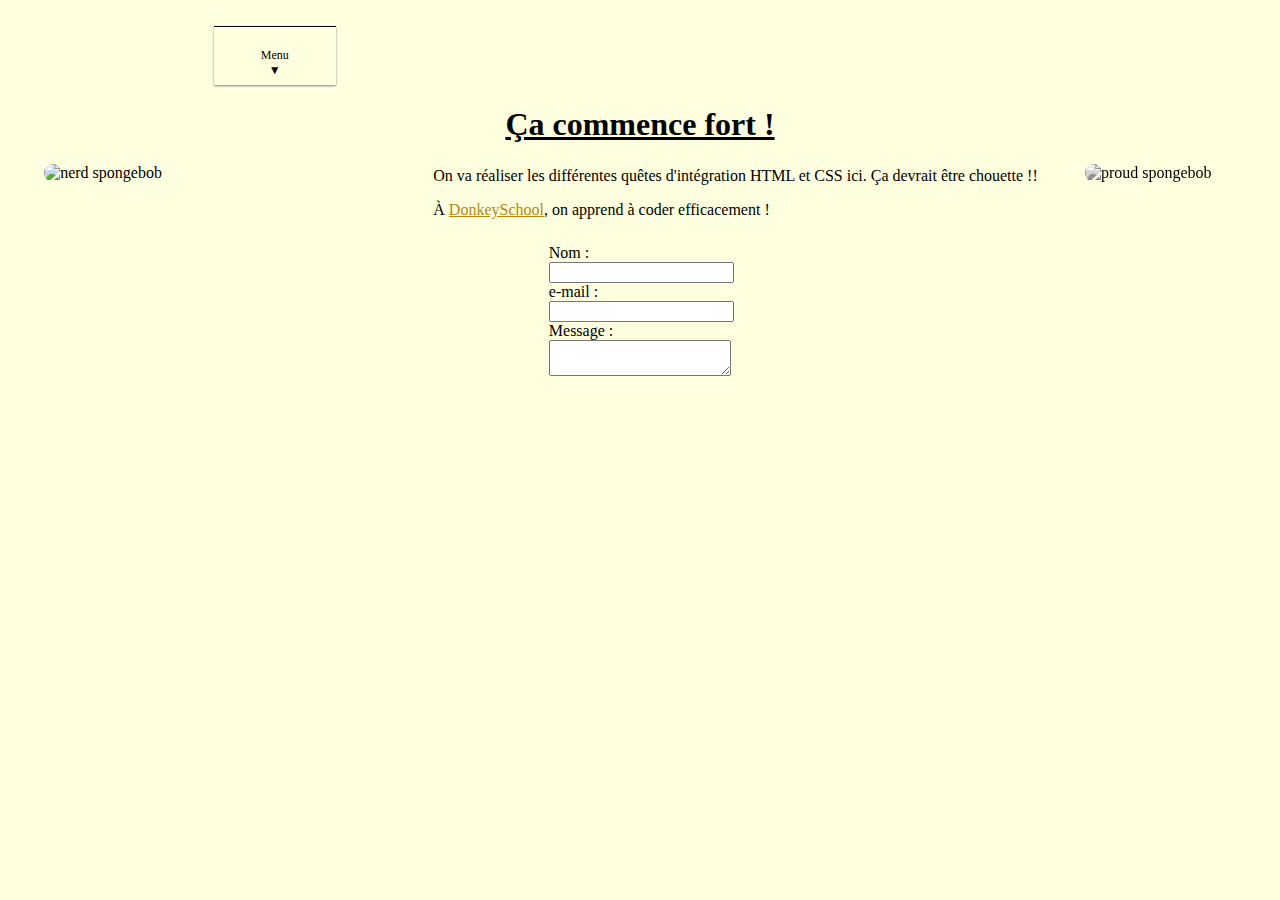
==== Integration/index.html @ 6fdbd0b6 "added repertory" ====
<!DOCTYPE html>
    <html lang="fr-FR">
        <head>
            <meta charset="UTF-8"/>
            <meta name="description" content="Faisons les quêtes d'Inte-Challenge !">
            <title>Inte-Challenge</title>
            <link rel="stylesheet" href="style.css" />
            <link rel="stylesheet" href="stylemobile.css">
        </head>
        <body>
            <nav>
                <ul>
                    <li class="menu"><a href="index.html">Menu ▼</a>
                        <ul class="sous">
                            <li><a target="_blank" href="https://images-wixmp-ed30a86b8c4ca887773594c2.wixmp.com/f/5f4bd7a6-f763-4518-9b81-bdfd40ce3fc9/d26yedh-7321e3e3-0846-4b77-b418-a30348f982f3.png?token=eyJ0eXAiOiJKV1QiLCJhbGciOiJIUzI1NiJ9.[base64].nvmUh7ZUbQgHUITE1Dhs97KzGb_gD2BjLiOiq73oMLY">Première image</a></li>
                            <li><a target="_blank" href="https://images-wixmp-ed30a86b8c4ca887773594c2.wixmp.com/f/5f4bd7a6-f763-4518-9b81-bdfd40ce3fc9/d26yf2h-e858f532-4b44-4584-a255-fdedf789cb0b.png?token=eyJ0eXAiOiJKV1QiLCJhbGciOiJIUzI1NiJ9.[base64].ZzXpoMDLZrRAgEjqk0TVOV8RMiA_MBx5xhq99fdUZUg">Deuxième image</a></li>
                        </ul>
                    </li>
                </ul>
            </nav>
            <h1>Ça commence fort !</h1>
            <img class="proud" src="https://images-wixmp-ed30a86b8c4ca887773594c2.wixmp.com/f/5f4bd7a6-f763-4518-9b81-bdfd40ce3fc9/d26yedh-7321e3e3-0846-4b77-b418-a30348f982f3.png?token=eyJ0eXAiOiJKV1QiLCJhbGciOiJIUzI1NiJ9.[base64].nvmUh7ZUbQgHUITE1Dhs97KzGb_gD2BjLiOiq73oMLY" alt="proud spongebob"/>
            <img class="nerd" src="https://images-wixmp-ed30a86b8c4ca887773594c2.wixmp.com/f/5f4bd7a6-f763-4518-9b81-bdfd40ce3fc9/d26yf2h-e858f532-4b44-4584-a255-fdedf789cb0b.png?token=eyJ0eXAiOiJKV1QiLCJhbGciOiJIUzI1NiJ9.[base64].ZzXpoMDLZrRAgEjqk0TVOV8RMiA_MBx5xhq99fdUZUg" alt="nerd spongebob"/>
            <div class="firstarticle">
                <p>On va réaliser les différentes quêtes d'intégration HTML et CSS ici. Ça devrait être chouette !!</p>
                <p>À <a href="https://formation-developpeur-web.donkey.school/?gclid=Cj0KCQjw7KqZBhCBARIsAI-fTKJsLTU4H9GHgDaX9T5wKrivUUq7_zIOJ8aCnvJ6ql-G3UKXUaOPjdQaAu3yEALw_wcB">DonkeySchool</a>, on apprend à coder efficacement !</p>
            </div>
            <form class="form" action="/ma-page-de-traitement" method="post">
                    <label for="name">Nom :   </label>
                    <input type="text" id="name" name="user_name">
                </div>
                <div>
                    <label for="mail">e-mail&nbsp;: </label>
                    <input type="email" id="mail" name="user_mail">
                </div>
                <div>
                    <label for="msg">Message :</label>
                    <textarea id="msg" name="user_message"></textarea>
                </div>
            </form>          
        </body>
        <footer>
        </footer>
    </html>
---- Integration/style.css ----
body {
    width: 95%;
    background-color: lightyellow;
    margin: auto;
    margin-top: 1%;
    padding: 1%;
}

h1 {
    color: black;
    text-decoration: underline;
    text-align: center;
}

a {
    color: darkgoldenrod;
}
.form {
    width: 15%;
    display: column;
    align-items: center;
    margin: auto;
}
.proud {
    float: right;
    margin-right: 3%;
}
.nerd {
    float: left;
    margin-left: 1%;
}
img {
    border-radius: 10px;
    margin: 0% 2% 0% 2%;
}

img:hover {
    opacity: 60%; 
}

.firstarticle {
    margin: 2% 0% 2% 33%;
}

img:nth-child(3) {
    -webkit-filter: grayscale(100%);
}

nav {
    width: 10%;
    background-color: lightyellow;
    position: sticky;
    top: 0px;
    margin-left: 15%;
    border-top: solid 0.1em;
    box-shadow: 0px 1px 2px  grey;
}

nav ul {
    list-style-type: none;
}

nav ul li {
    float: left;
    width: 50%;
    text-align: center;
    position: relative;
}

nav ul:after {
    content: "";
    display: table;
    clear: both;
}

nav a{
    display: block;
    text-decoration: none;
    color: black;
    border-bottom: 2px solid transparent;
    padding: 5px 0px;
}

.sous {
    display: none;
    box-shadow: 0px 1px 2px #CCC;
    background-color: lightyellow;
    position: absolute;
    width: 100%;
    z-index: 1000;
}

nav > ul li:hover .sous {
    display: block;
}

.sous li {
    float: none;
    width: 100%;
    text-align: left;
}

.sous a{
    padding: 10px;
    border-bottom: none;
}

.sous a:hover {
    border-bottom: none;
    background-color: rgba(200, 200, 200, 0.1);
}

.menu {
    content: "▼";
    font-size: 12px;
}
---- Integration/stylemobile.css ----
@media all and (max-width: 600px) {

body {
    background-color: black;
}
h1 {
    color: goldenrod;
}
p {
    color: lightyellow
}
nav a {
    color: lightyellow;
}
label {
    color: lightyellow;
}
.form {
    margin: 15% 0% 0% 30%;
}
nav {
    background-color: black;
}
nav a {
    border-bottom: none;
}
.sous {
    box-shadow: none;
}
}
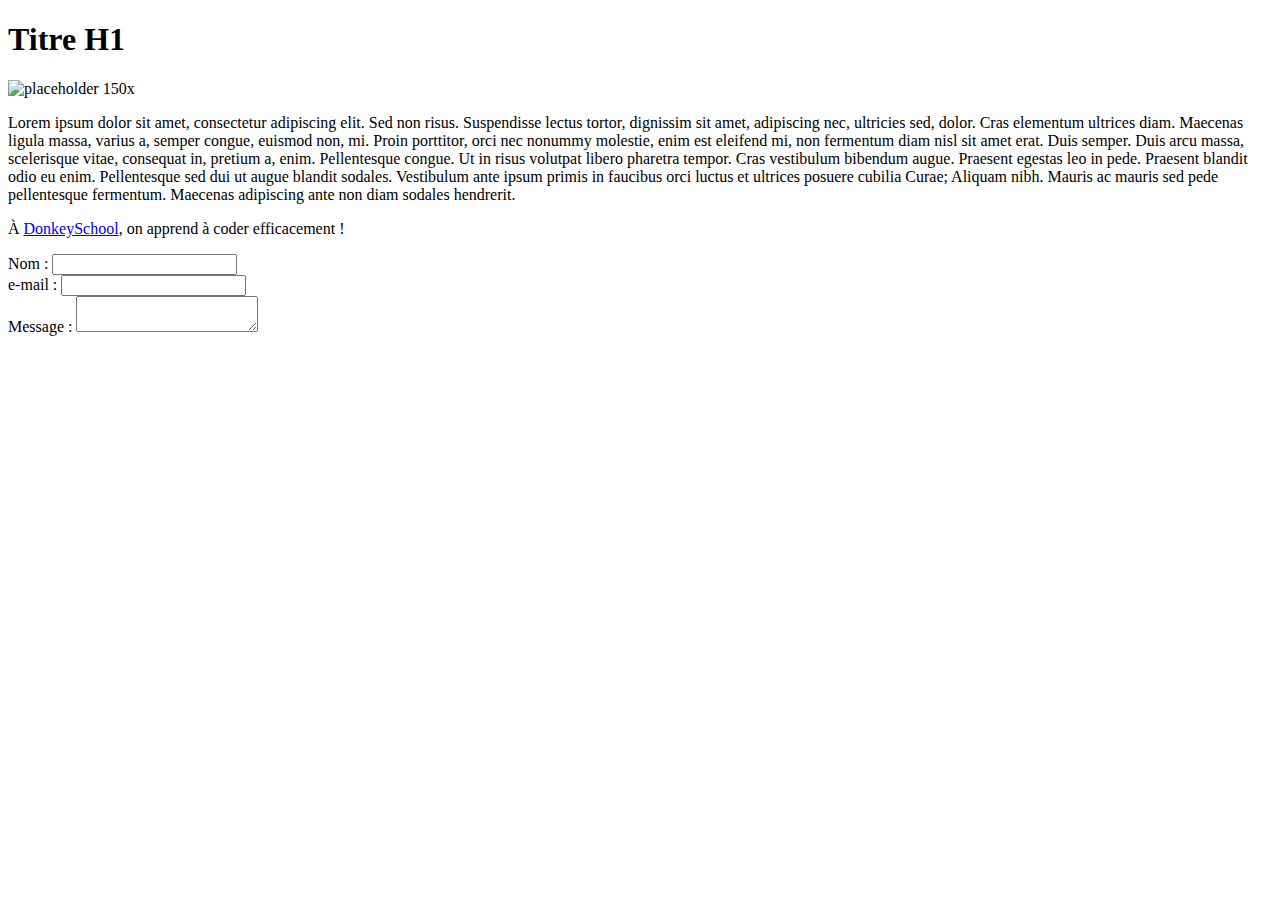
==== commit c99c122e: "moving file>folder" ====
--- a/Integration/index.html
+++ b/Integration/index.html
@@ -4,41 +4,31 @@
             <meta charset="UTF-8"/>
             <meta name="description" content="Faisons les quêtes d'Inte-Challenge !">
             <title>Inte-Challenge</title>
-            <link rel="stylesheet" href="style.css" />
-            <link rel="stylesheet" href="stylemobile.css">
+            <link rel="stylesheet" href="CHEMINCSS" />
         </head>
+
         <body>
-            <nav>
-                <ul>
-                    <li class="menu"><a href="index.html">Menu ▼</a>
-                        <ul class="sous">
-                            <li><a target="_blank" href="https://images-wixmp-ed30a86b8c4ca887773594c2.wixmp.com/f/5f4bd7a6-f763-4518-9b81-bdfd40ce3fc9/d26yedh-7321e3e3-0846-4b77-b418-a30348f982f3.png?token=eyJ0eXAiOiJKV1QiLCJhbGciOiJIUzI1NiJ9.[base64].nvmUh7ZUbQgHUITE1Dhs97KzGb_gD2BjLiOiq73oMLY">Première image</a></li>
-                            <li><a target="_blank" href="https://images-wixmp-ed30a86b8c4ca887773594c2.wixmp.com/f/5f4bd7a6-f763-4518-9b81-bdfd40ce3fc9/d26yf2h-e858f532-4b44-4584-a255-fdedf789cb0b.png?token=eyJ0eXAiOiJKV1QiLCJhbGciOiJIUzI1NiJ9.[base64].ZzXpoMDLZrRAgEjqk0TVOV8RMiA_MBx5xhq99fdUZUg">Deuxième image</a></li>
-                        </ul>
-                    </li>
-                </ul>
-            </nav>
-            <h1>Ça commence fort !</h1>
-            <img class="proud" src="https://images-wixmp-ed30a86b8c4ca887773594c2.wixmp.com/f/5f4bd7a6-f763-4518-9b81-bdfd40ce3fc9/d26yedh-7321e3e3-0846-4b77-b418-a30348f982f3.png?token=eyJ0eXAiOiJKV1QiLCJhbGciOiJIUzI1NiJ9.[base64].nvmUh7ZUbQgHUITE1Dhs97KzGb_gD2BjLiOiq73oMLY" alt="proud spongebob"/>
-            <img class="nerd" src="https://images-wixmp-ed30a86b8c4ca887773594c2.wixmp.com/f/5f4bd7a6-f763-4518-9b81-bdfd40ce3fc9/d26yf2h-e858f532-4b44-4584-a255-fdedf789cb0b.png?token=eyJ0eXAiOiJKV1QiLCJhbGciOiJIUzI1NiJ9.[base64].ZzXpoMDLZrRAgEjqk0TVOV8RMiA_MBx5xhq99fdUZUg" alt="nerd spongebob"/>
-            <div class="firstarticle">
-                <p>On va réaliser les différentes quêtes d'intégration HTML et CSS ici. Ça devrait être chouette !!</p>
-                <p>À <a href="https://formation-developpeur-web.donkey.school/?gclid=Cj0KCQjw7KqZBhCBARIsAI-fTKJsLTU4H9GHgDaX9T5wKrivUUq7_zIOJ8aCnvJ6ql-G3UKXUaOPjdQaAu3yEALw_wcB">DonkeySchool</a>, on apprend à coder efficacement !</p>
-            </div>
-            <form class="form" action="/ma-page-de-traitement" method="post">
-                    <label for="name">Nom :   </label>
+            <h1>Titre H1</h1>
+            <img src="https://via.placeholder.com/150" alt="placeholder 150x"/>
+            <p>Lorem ipsum dolor sit amet, consectetur adipiscing elit. Sed non risus. Suspendisse lectus tortor, dignissim sit amet, adipiscing nec, ultricies sed, dolor. Cras elementum ultrices diam. Maecenas ligula massa, varius a, semper congue, euismod non, mi. Proin porttitor, orci nec nonummy molestie, enim est eleifend mi, non fermentum diam nisl sit amet erat. Duis semper. Duis arcu massa, scelerisque vitae, consequat in, pretium a, enim. Pellentesque congue. Ut in risus volutpat libero pharetra tempor. Cras vestibulum bibendum augue. Praesent egestas leo in pede. Praesent blandit odio eu enim. Pellentesque sed dui ut augue blandit sodales. Vestibulum ante ipsum primis in faucibus orci luctus et ultrices posuere cubilia Curae; Aliquam nibh. Mauris ac mauris sed pede pellentesque fermentum. Maecenas adipiscing ante non diam sodales hendrerit.</p>
+            <p>À <a href="https://formation-developpeur-web.donkey.school/?gclid=Cj0KCQjw7KqZBhCBARIsAI-fTKJsLTU4H9GHgDaX9T5wKrivUUq7_zIOJ8aCnvJ6ql-G3UKXUaOPjdQaAu3yEALw_wcB">DonkeySchool</a>, on apprend à coder efficacement !</p>
+            <form action="/ma-page-de-traitement" method="post">
+                <div>
+                    <label for="name">Nom :</label>
                     <input type="text" id="name" name="user_name">
                 </div>
                 <div>
-                    <label for="mail">e-mail&nbsp;: </label>
+                    <label for="mail">e-mail&nbsp;:</label>
                     <input type="email" id="mail" name="user_mail">
                 </div>
                 <div>
                     <label for="msg">Message :</label>
                     <textarea id="msg" name="user_message"></textarea>
                 </div>
-            </form>          
+            </form>
+            
         </body>
+
         <footer>
         </footer>
     </html>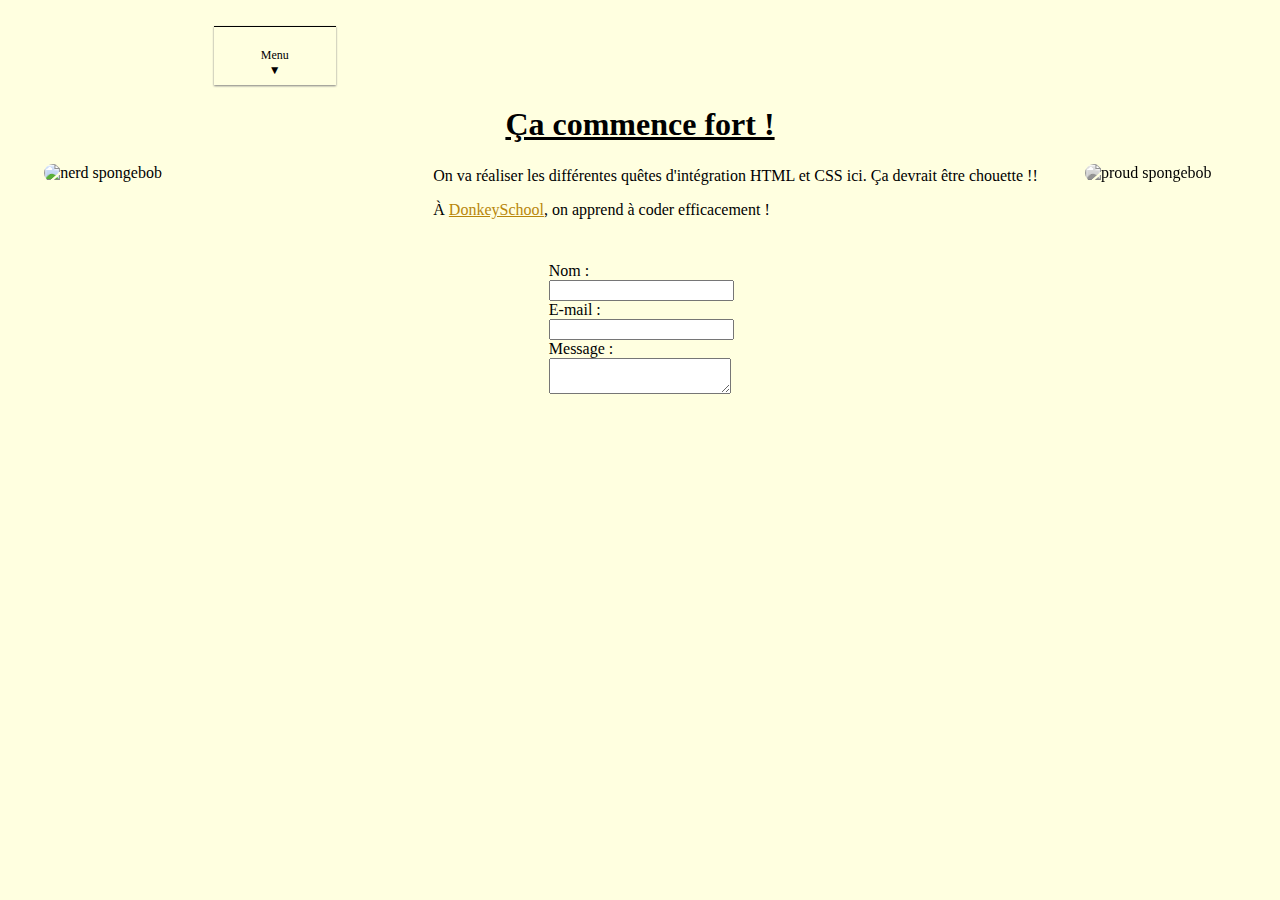
==== commit 85c239a1: "+stylemob with diff color" ====
--- a/Integration/index.html
+++ b/Integration/index.html
@@ -4,31 +4,41 @@
             <meta charset="UTF-8"/>
             <meta name="description" content="Faisons les quêtes d'Inte-Challenge !">
             <title>Inte-Challenge</title>
-            <link rel="stylesheet" href="CHEMINCSS" />
+            <link rel="stylesheet" href="style.css" />
+            <link rel="stylesheet" href="stylemobile.css">
         </head>
-
         <body>
-            <h1>Titre H1</h1>
-            <img src="https://via.placeholder.com/150" alt="placeholder 150x"/>
-            <p>Lorem ipsum dolor sit amet, consectetur adipiscing elit. Sed non risus. Suspendisse lectus tortor, dignissim sit amet, adipiscing nec, ultricies sed, dolor. Cras elementum ultrices diam. Maecenas ligula massa, varius a, semper congue, euismod non, mi. Proin porttitor, orci nec nonummy molestie, enim est eleifend mi, non fermentum diam nisl sit amet erat. Duis semper. Duis arcu massa, scelerisque vitae, consequat in, pretium a, enim. Pellentesque congue. Ut in risus volutpat libero pharetra tempor. Cras vestibulum bibendum augue. Praesent egestas leo in pede. Praesent blandit odio eu enim. Pellentesque sed dui ut augue blandit sodales. Vestibulum ante ipsum primis in faucibus orci luctus et ultrices posuere cubilia Curae; Aliquam nibh. Mauris ac mauris sed pede pellentesque fermentum. Maecenas adipiscing ante non diam sodales hendrerit.</p>
-            <p>À <a href="https://formation-developpeur-web.donkey.school/?gclid=Cj0KCQjw7KqZBhCBARIsAI-fTKJsLTU4H9GHgDaX9T5wKrivUUq7_zIOJ8aCnvJ6ql-G3UKXUaOPjdQaAu3yEALw_wcB">DonkeySchool</a>, on apprend à coder efficacement !</p>
-            <form action="/ma-page-de-traitement" method="post">
-                <div>
-                    <label for="name">Nom :</label>
+            <nav>
+                <ul>
+                    <li class="menu"><a href="index.html">Menu ▼</a>
+                        <ul class="sous">
+                            <li><a target="_blank" href="https://images-wixmp-ed30a86b8c4ca887773594c2.wixmp.com/f/5f4bd7a6-f763-4518-9b81-bdfd40ce3fc9/d26yedh-7321e3e3-0846-4b77-b418-a30348f982f3.png?token=eyJ0eXAiOiJKV1QiLCJhbGciOiJIUzI1NiJ9.[base64].nvmUh7ZUbQgHUITE1Dhs97KzGb_gD2BjLiOiq73oMLY">Première image</a></li>
+                            <li><a target="_blank" href="https://images-wixmp-ed30a86b8c4ca887773594c2.wixmp.com/f/5f4bd7a6-f763-4518-9b81-bdfd40ce3fc9/d26yf2h-e858f532-4b44-4584-a255-fdedf789cb0b.png?token=eyJ0eXAiOiJKV1QiLCJhbGciOiJIUzI1NiJ9.[base64].ZzXpoMDLZrRAgEjqk0TVOV8RMiA_MBx5xhq99fdUZUg">Deuxième image</a></li>
+                        </ul>
+                    </li>
+                </ul>
+            </nav>
+            <h1>Ça commence fort !</h1>
+            <img class="proud" src="https://images-wixmp-ed30a86b8c4ca887773594c2.wixmp.com/f/5f4bd7a6-f763-4518-9b81-bdfd40ce3fc9/d26yedh-7321e3e3-0846-4b77-b418-a30348f982f3.png?token=eyJ0eXAiOiJKV1QiLCJhbGciOiJIUzI1NiJ9.[base64].nvmUh7ZUbQgHUITE1Dhs97KzGb_gD2BjLiOiq73oMLY" alt="proud spongebob"/>
+            <img class="nerd" src="https://images-wixmp-ed30a86b8c4ca887773594c2.wixmp.com/f/5f4bd7a6-f763-4518-9b81-bdfd40ce3fc9/d26yf2h-e858f532-4b44-4584-a255-fdedf789cb0b.png?token=eyJ0eXAiOiJKV1QiLCJhbGciOiJIUzI1NiJ9.[base64].ZzXpoMDLZrRAgEjqk0TVOV8RMiA_MBx5xhq99fdUZUg" alt="nerd spongebob"/>
+            <div class="firstarticle">
+                <p>On va réaliser les différentes quêtes d'intégration HTML et CSS ici. Ça devrait être chouette !!</p>
+                <p>À <a href="https://formation-developpeur-web.donkey.school/?gclid=Cj0KCQjw7KqZBhCBARIsAI-fTKJsLTU4H9GHgDaX9T5wKrivUUq7_zIOJ8aCnvJ6ql-G3UKXUaOPjdQaAu3yEALw_wcB">DonkeySchool</a>, on apprend à coder efficacement !</p>
+            </div><br/>
+            <form class="form" action="/ma-page-de-traitement" method="post">
+                    <label for="name">Nom :   </label>
                     <input type="text" id="name" name="user_name">
                 </div>
                 <div>
-                    <label for="mail">e-mail&nbsp;:</label>
+                    <label for="mail">E-mail&nbsp;: </label>
                     <input type="email" id="mail" name="user_mail">
                 </div>
                 <div>
                     <label for="msg">Message :</label>
                     <textarea id="msg" name="user_message"></textarea>
                 </div>
-            </form>
-            
+            </form>          
         </body>
-
         <footer>
         </footer>
     </html>--- a/Integration/style.css
+++ b/Integration/style.css
@@ -0,0 +1,113 @@
+body {
+    width: 95%;
+    background-color: lightyellow;
+    margin: auto;
+    margin-top: 1%;
+    padding: 1%;
+}
+
+h1 {
+    color: black;
+    text-decoration: underline;
+    text-align: center;
+}
+
+a {
+    color: darkgoldenrod;
+}
+.form {
+    width: 15%;
+    align-items: center;
+    margin: auto;
+}
+.proud {
+    float: right;
+    margin-right: 3%;
+}
+.nerd {
+    float: left;
+    margin-left: 1%;
+}
+img {
+    border-radius: 10px;
+    margin: 0% 2% 0% 2%;
+}
+
+img:hover {
+    opacity: 60%; 
+}
+
+.firstarticle {
+    margin: 2% 0% 2% 33%;
+}
+
+img:nth-child(3) {
+    -webkit-filter: grayscale(100%);
+}
+
+nav {
+    width: 10%;
+    background-color: lightyellow;
+    position: sticky;
+    top: 0px;
+    margin-left: 15%;
+    border-top: solid 0.1em;
+    box-shadow: 0px 1px 2px  grey;
+}
+
+nav ul {
+    list-style-type: none;
+}
+
+nav ul li {
+    float: left;
+    width: 50%;
+    text-align: center;
+    position: relative;
+}
+
+nav ul:after {
+    content: "";
+    display: table;
+    clear: both;
+}
+
+nav a{
+    display: block;
+    text-decoration: none;
+    color: black;
+    border-bottom: 2px solid transparent;
+    padding: 5px 0px;
+}
+
+.sous {
+    display: none;
+    box-shadow: 0px 1px 2px #CCC;
+    background-color: lightyellow;
+    position: absolute;
+    width: 100%;
+    z-index: 1000;
+}
+
+nav > ul li:hover .sous {
+    display: block;
+}
+
+.sous li {
+    width: 100%;
+}
+
+.sous a{
+    padding: 10px;
+    border-bottom: none;
+}
+
+.sous a:hover {
+    border-bottom: none;
+    background-color: rgba(200, 200, 200, 0.1);
+}
+
+.menu {
+    content: "▼";
+    font-size: 12px;
+}--- a/Integration/stylemobile.css
+++ b/Integration/stylemobile.css
@@ -0,0 +1,40 @@
+@media all and (max-width: 600px) {
+
+body {
+    background-color: black;
+}
+h1 {
+    color: goldenrod;
+}
+p {
+    color: lightyellow
+}
+nav a {
+    color: rgb(255, 208, 0);
+}
+label {
+    color: rgb(0, 0, 0);
+}
+.form {
+    margin: 2% 2% 2% 2%;
+    float: left
+}
+nav {
+    background-color: black;
+    box-shadow: none;
+    margin-left: 0%;
+}
+nav a {
+    border-bottom: none;
+}
+.sous {
+    box-shadow: none;
+}
+.proud, .nerd {
+    display: flex;
+    margin-top: 70%;
+}
+nav ul li{
+    
+}
+}
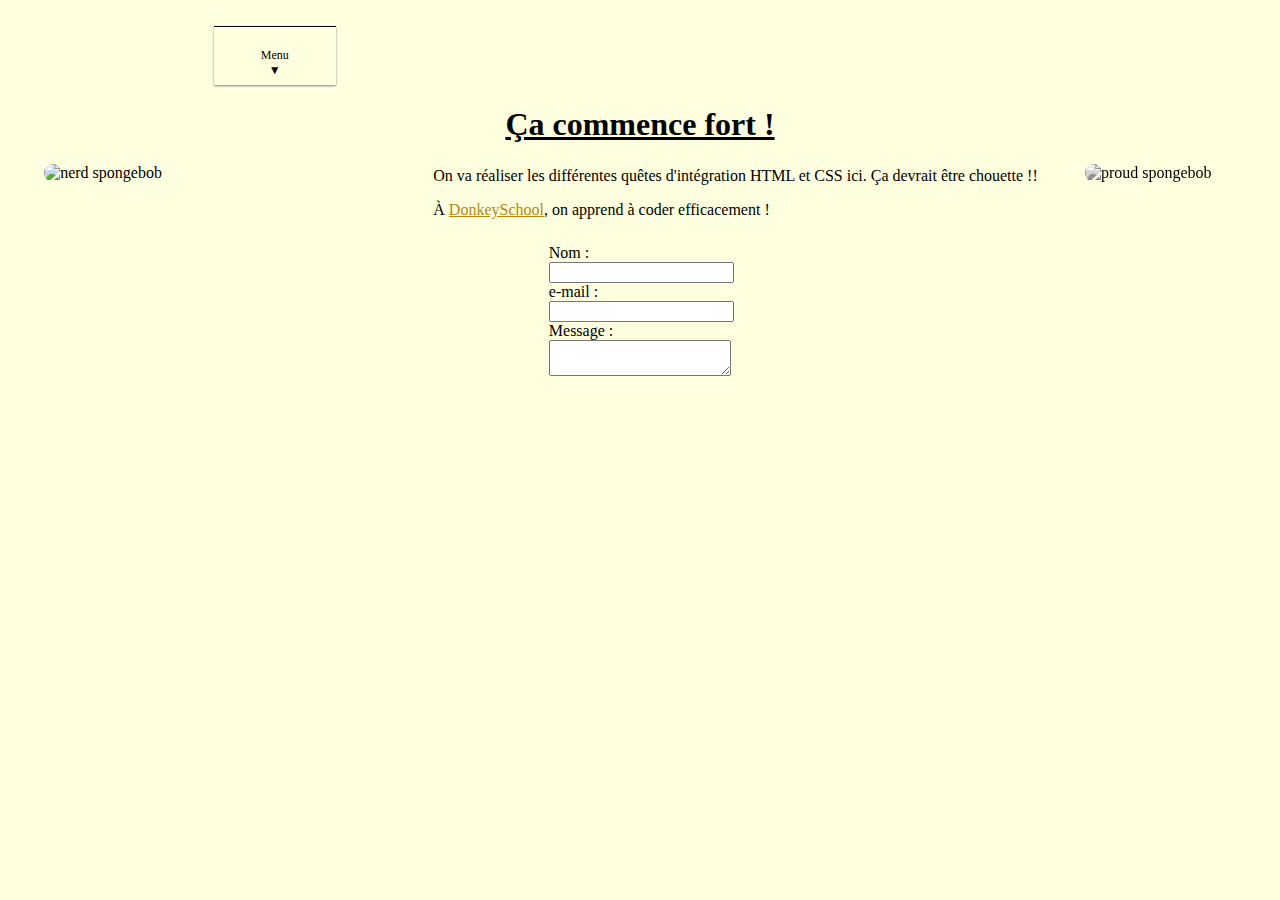
==== commit a024986f: "Merge 8cac4674645c6499abc2e531f835ab307e00269a into a2d8e088f57a300d76a5b6e7b2d1410b4add6a1c" ====
--- a/Integration/index.html
+++ b/Integration/index.html
@@ -5,7 +5,6 @@
             <meta name="description" content="Faisons les quêtes d'Inte-Challenge !">
             <title>Inte-Challenge</title>
             <link rel="stylesheet" href="style.css" />
-            <link rel="stylesheet" href="stylemobile.css">
         </head>
         <body>
             <nav>
@@ -24,13 +23,14 @@
             <div class="firstarticle">
                 <p>On va réaliser les différentes quêtes d'intégration HTML et CSS ici. Ça devrait être chouette !!</p>
                 <p>À <a href="https://formation-developpeur-web.donkey.school/?gclid=Cj0KCQjw7KqZBhCBARIsAI-fTKJsLTU4H9GHgDaX9T5wKrivUUq7_zIOJ8aCnvJ6ql-G3UKXUaOPjdQaAu3yEALw_wcB">DonkeySchool</a>, on apprend à coder efficacement !</p>
-            </div><br/>
+            </div>
             <form class="form" action="/ma-page-de-traitement" method="post">
+                <div>
                     <label for="name">Nom :   </label>
                     <input type="text" id="name" name="user_name">
                 </div>
                 <div>
-                    <label for="mail">E-mail&nbsp;: </label>
+                    <label for="mail">e-mail&nbsp;: </label>
                     <input type="email" id="mail" name="user_mail">
                 </div>
                 <div>
--- a/Integration/style.css
+++ b/Integration/style.css
@@ -17,6 +17,7 @@
 }
 .form {
     width: 15%;
+    display: column;
     align-items: center;
     margin: auto;
 }
@@ -30,7 +31,6 @@
 }
 img {
     border-radius: 10px;
-    margin: 0% 2% 0% 2%;
 }
 
 img:hover {
@@ -94,7 +94,9 @@
 }
 
 .sous li {
+    float: none;
     width: 100%;
+    text-align: left;
 }
 
 .sous a{
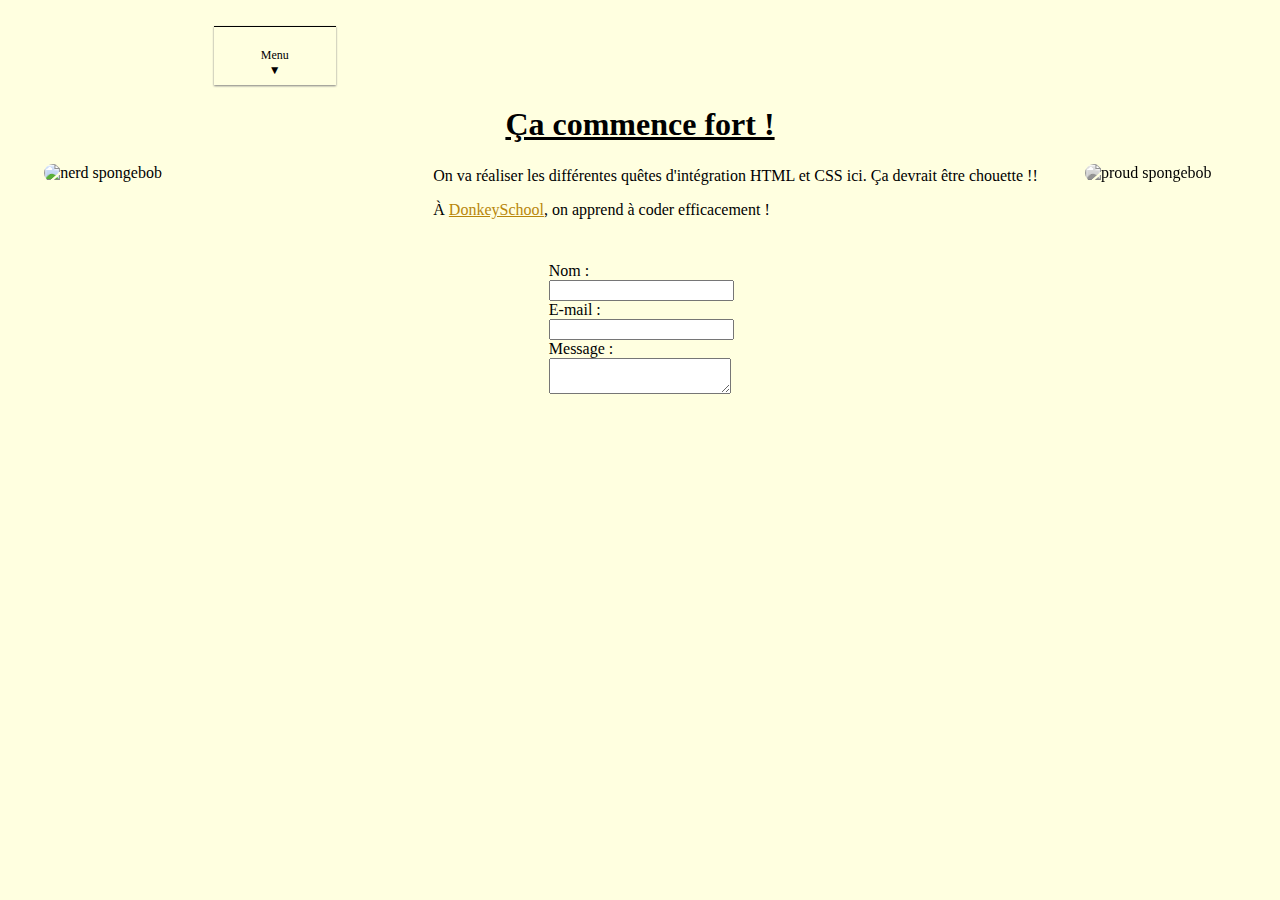
==== commit 79e91880: "Merge 85c239a196a18608aa2639cbfd267f69d47ab3e0 into a2d8e088f57a300d76a5b6e7b2d1410b4add6a1c" ====
--- a/Integration/index.html
+++ b/Integration/index.html
@@ -5,6 +5,7 @@
             <meta name="description" content="Faisons les quêtes d'Inte-Challenge !">
             <title>Inte-Challenge</title>
             <link rel="stylesheet" href="style.css" />
+            <link rel="stylesheet" href="stylemobile.css">
         </head>
         <body>
             <nav>
@@ -23,14 +24,13 @@
             <div class="firstarticle">
                 <p>On va réaliser les différentes quêtes d'intégration HTML et CSS ici. Ça devrait être chouette !!</p>
                 <p>À <a href="https://formation-developpeur-web.donkey.school/?gclid=Cj0KCQjw7KqZBhCBARIsAI-fTKJsLTU4H9GHgDaX9T5wKrivUUq7_zIOJ8aCnvJ6ql-G3UKXUaOPjdQaAu3yEALw_wcB">DonkeySchool</a>, on apprend à coder efficacement !</p>
-            </div>
+            </div><br/>
             <form class="form" action="/ma-page-de-traitement" method="post">
-                <div>
                     <label for="name">Nom :   </label>
                     <input type="text" id="name" name="user_name">
                 </div>
                 <div>
-                    <label for="mail">e-mail&nbsp;: </label>
+                    <label for="mail">E-mail&nbsp;: </label>
                     <input type="email" id="mail" name="user_mail">
                 </div>
                 <div>
--- a/Integration/style.css
+++ b/Integration/style.css
@@ -17,7 +17,6 @@
 }
 .form {
     width: 15%;
-    display: column;
     align-items: center;
     margin: auto;
 }
@@ -31,6 +30,7 @@
 }
 img {
     border-radius: 10px;
+    margin: 0% 2% 0% 2%;
 }
 
 img:hover {
@@ -94,9 +94,7 @@
 }
 
 .sous li {
-    float: none;
     width: 100%;
-    text-align: left;
 }
 
 .sous a{
--- a/Integration/stylemobile.css
+++ b/Integration/stylemobile.css
@@ -0,0 +1,40 @@
+@media all and (max-width: 600px) {
+
+body {
+    background-color: black;
+}
+h1 {
+    color: goldenrod;
+}
+p {
+    color: lightyellow
+}
+nav a {
+    color: rgb(255, 208, 0);
+}
+label {
+    color: rgb(0, 0, 0);
+}
+.form {
+    margin: 2% 2% 2% 2%;
+    float: left
+}
+nav {
+    background-color: black;
+    box-shadow: none;
+    margin-left: 0%;
+}
+nav a {
+    border-bottom: none;
+}
+.sous {
+    box-shadow: none;
+}
+.proud, .nerd {
+    display: flex;
+    margin-top: 70%;
+}
+nav ul li{
+    
+}
+}
